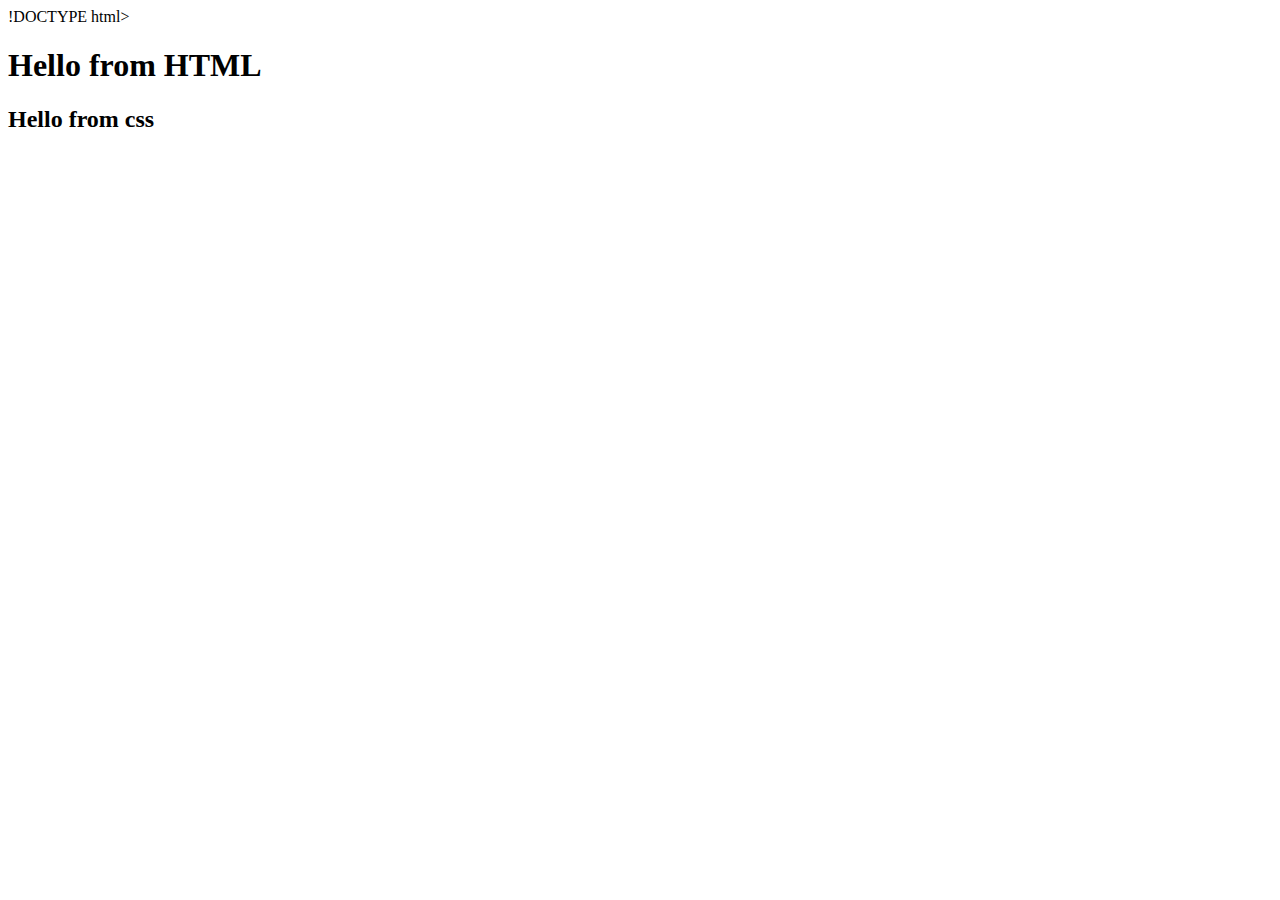
==== index.html @ 1e054998 "my first commit" ====
!DOCTYPE html>
<html lang="en">
<head>
    <meta charset="UTF-8">
    <meta http-equiv="x-UA-compatible" content="IE=edge">
    <meta name="viewport" content="width=device-width,initial-scale=1.0">
    <title>Document</title>
</head>
<body>
    <h1>Hello from HTML</h1>
    <h2>Hello from css</h2>
</body>
</html>
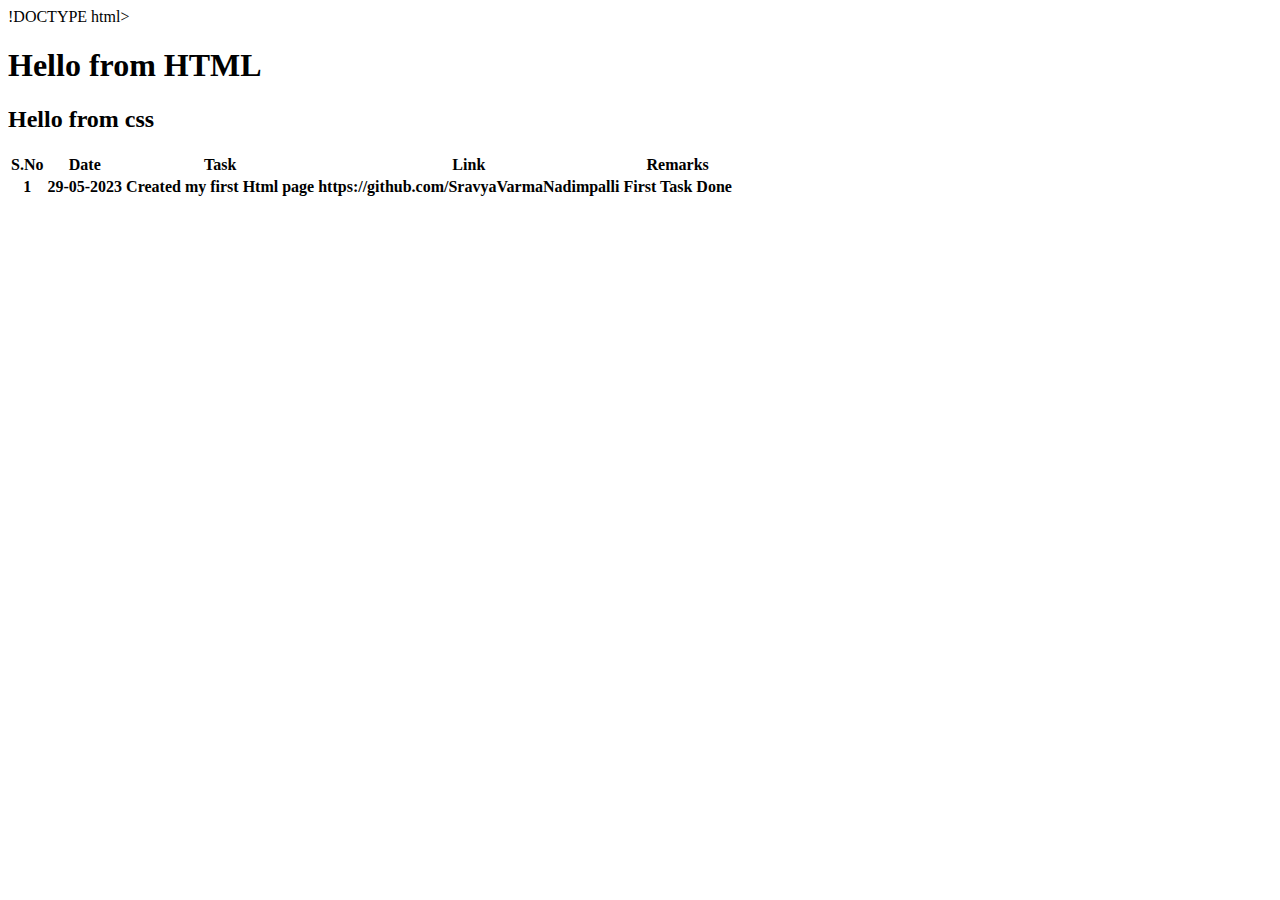
==== commit 073147b6: "second commit" ====
--- a/index.html
+++ b/index.html
@@ -5,9 +5,27 @@
     <meta http-equiv="x-UA-compatible" content="IE=edge">
     <meta name="viewport" content="width=device-width,initial-scale=1.0">
     <title>Document</title>
+    <link rel="stylesheet" href="site.css">
 </head>
 <body>
     <h1>Hello from HTML</h1>
     <h2>Hello from css</h2>
+
+    <table>
+        <tr>
+            <th>S.No</th>
+            <th>Date</th>
+            <th>Task</th>
+            <th>Link</th>
+            <th>Remarks</th>
+        </tr>
+        <tr>
+            <th>1</th>
+            <th>29-05-2023</th>
+            <th>Created my first Html page</th>
+            <th>https://github.com/SravyaVarmaNadimpalli</th>
+            <th>First Task Done</th>
+        </tr>
+    </table>
 </body>
 </html>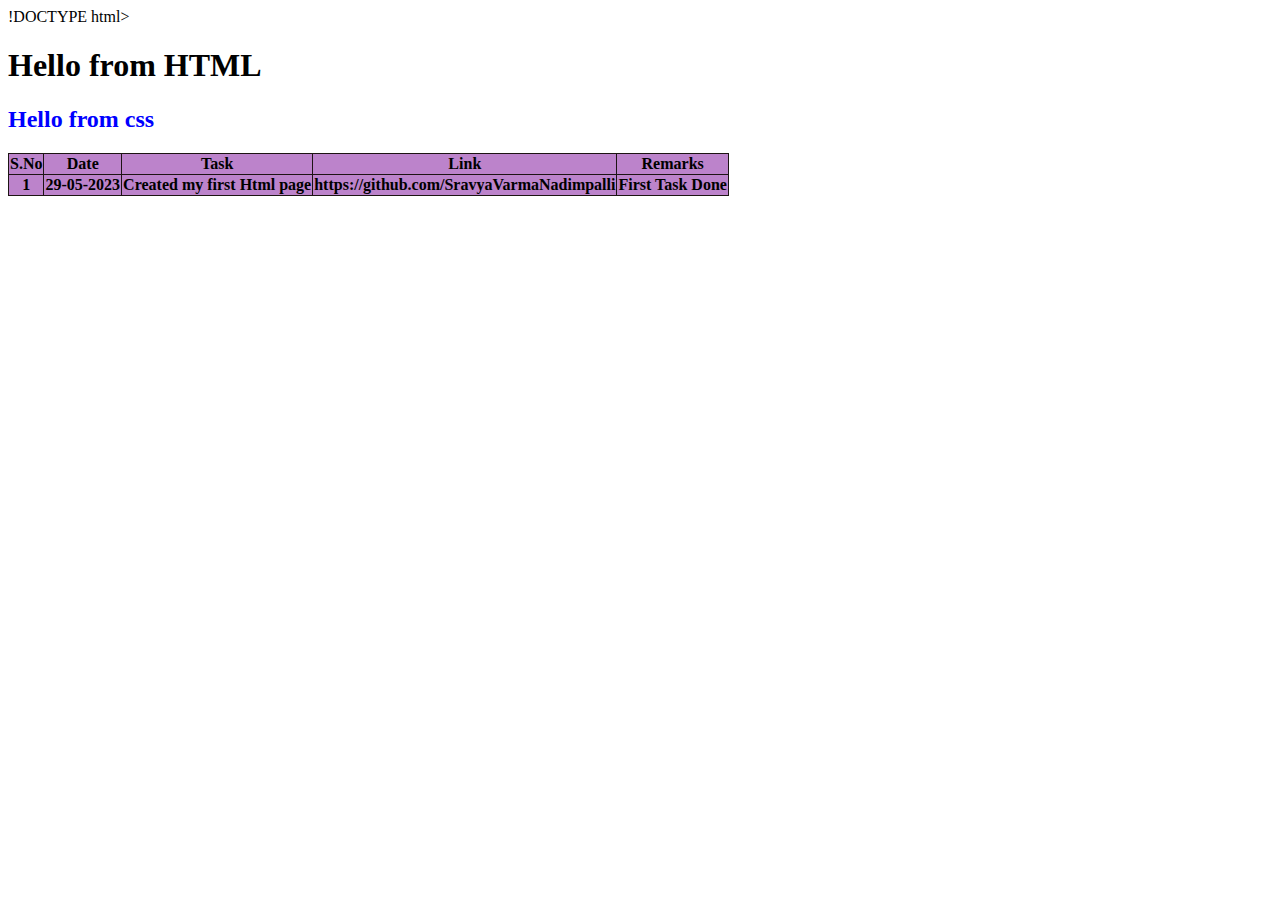
==== commit eda45347: "task done" ====
--- a/index.html
+++ b/index.html
@@ -5,12 +5,12 @@
     <meta http-equiv="x-UA-compatible" content="IE=edge">
     <meta name="viewport" content="width=device-width,initial-scale=1.0">
     <title>Document</title>
-    <link rel="stylesheet" href="site.css">
+    <link rel="stylesheet" href="style.css">
 </head>
 <body>
     <h1>Hello from HTML</h1>
     <h2>Hello from css</h2>
-
+    <script src="site.js"></script>
     <table>
         <tr>
             <th>S.No</th>
--- a/style.css
+++ b/style.css
@@ -0,0 +1,10 @@
+h2{
+    color: blue;
+}
+table, th, td {
+    border: 1px solid rgb(29, 20, 20);
+    border-collapse: collapse;
+  }
+th, td {
+    background-color: #bc83cb;
+}
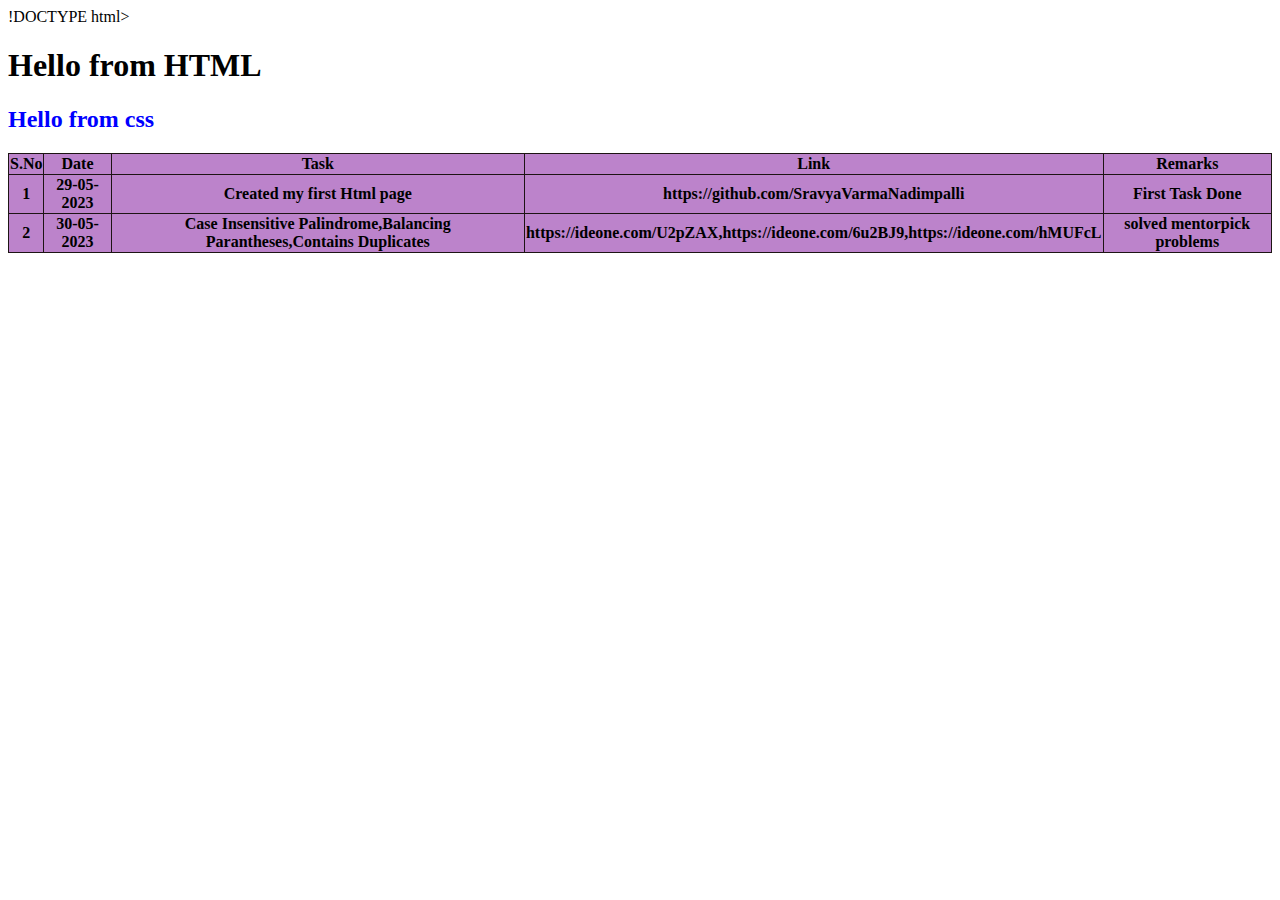
==== commit 09903e12: "my task" ====
--- a/index.html
+++ b/index.html
@@ -26,6 +26,13 @@
             <th>https://github.com/SravyaVarmaNadimpalli</th>
             <th>First Task Done</th>
         </tr>
+        <tr>
+            <th>2</th>
+            <th>30-05-2023</th>
+            <th>Case Insensitive Palindrome,Balancing Parantheses,Contains Duplicates</th>
+            <th>https://ideone.com/U2pZAX,https://ideone.com/6u2BJ9,https://ideone.com/hMUFcL</th>
+            <th>solved mentorpick problems</th>
+        </tr>
     </table>
 </body>
 </html>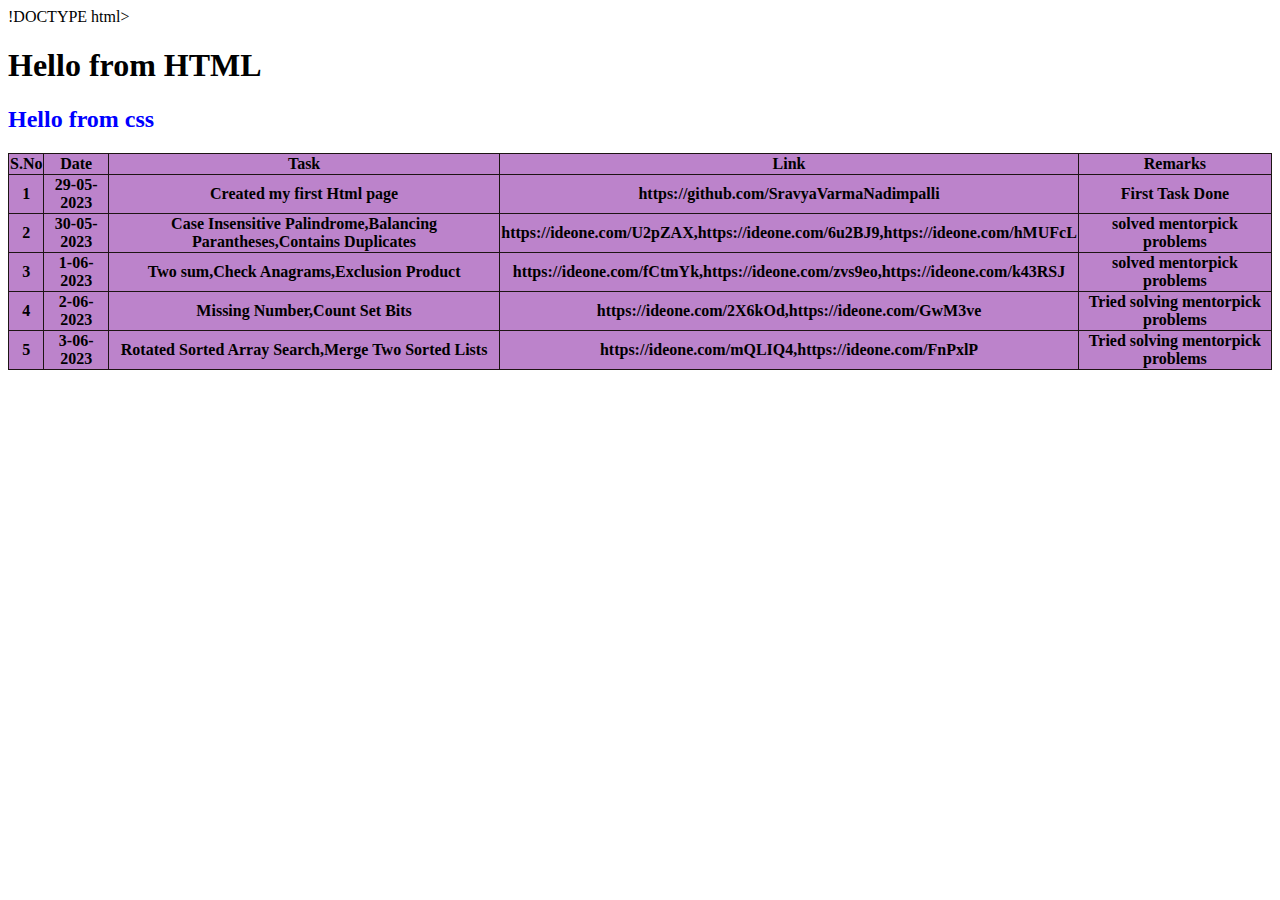
==== commit 6e0b5ae9: "my task" ====
--- a/index.html
+++ b/index.html
@@ -33,6 +33,27 @@
             <th>https://ideone.com/U2pZAX,https://ideone.com/6u2BJ9,https://ideone.com/hMUFcL</th>
             <th>solved mentorpick problems</th>
         </tr>
+        <tr>
+            <th>3</th>
+            <th>1-06-2023</th>
+            <th>Two sum,Check Anagrams,Exclusion Product</th>
+            <th>https://ideone.com/fCtmYk,https://ideone.com/zvs9eo,https://ideone.com/k43RSJ</th>
+            <th>solved mentorpick problems</th>
+        </tr>
+        <tr>
+            <th>4</th>
+            <th>2-06-2023</th>
+            <th>Missing Number,Count Set Bits</th>
+            <th>https://ideone.com/2X6kOd,https://ideone.com/GwM3ve</th>
+            <th>Tried solving mentorpick problems</th>
+        </tr>
+        <tr>
+            <th>5</th>
+            <th>3-06-2023</th>
+            <th>Rotated Sorted Array Search,Merge Two Sorted Lists</th>
+            <th>https://ideone.com/mQLIQ4,https://ideone.com/FnPxlP</th>
+            <th>Tried solving mentorpick problems</th>
+        </tr>
     </table>
 </body>
 </html>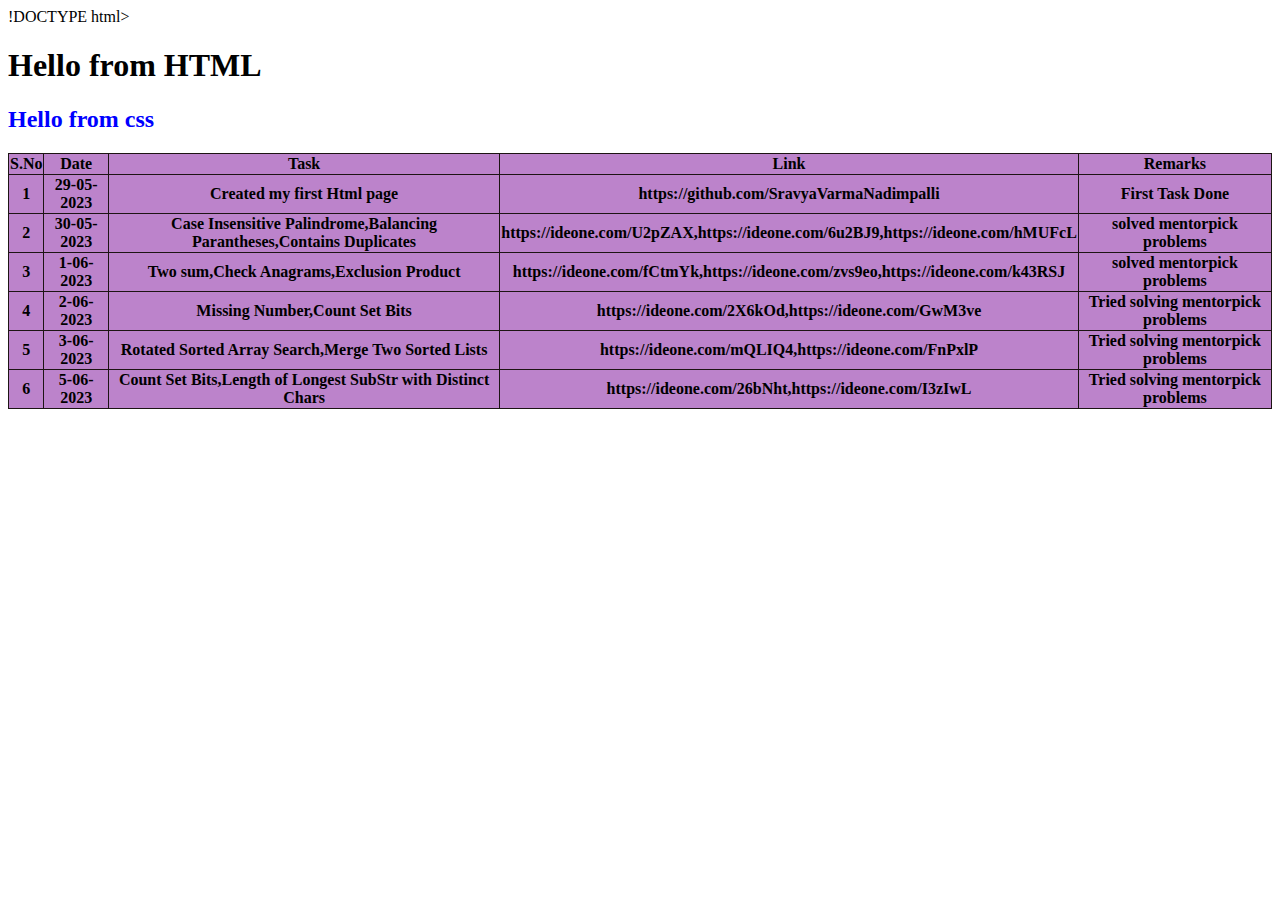
==== commit 165ba581: "task" ====
--- a/index.html
+++ b/index.html
@@ -54,6 +54,13 @@
             <th>https://ideone.com/mQLIQ4,https://ideone.com/FnPxlP</th>
             <th>Tried solving mentorpick problems</th>
         </tr>
+        <tr>
+            <th>6</th>
+            <th>5-06-2023</th>
+            <th>Count Set Bits,Length of Longest SubStr with Distinct Chars </th>
+            <th>https://ideone.com/26bNht,https://ideone.com/I3zIwL</th>
+            <th>Tried solving mentorpick problems</th>
+        </tr>
     </table>
 </body>
 </html>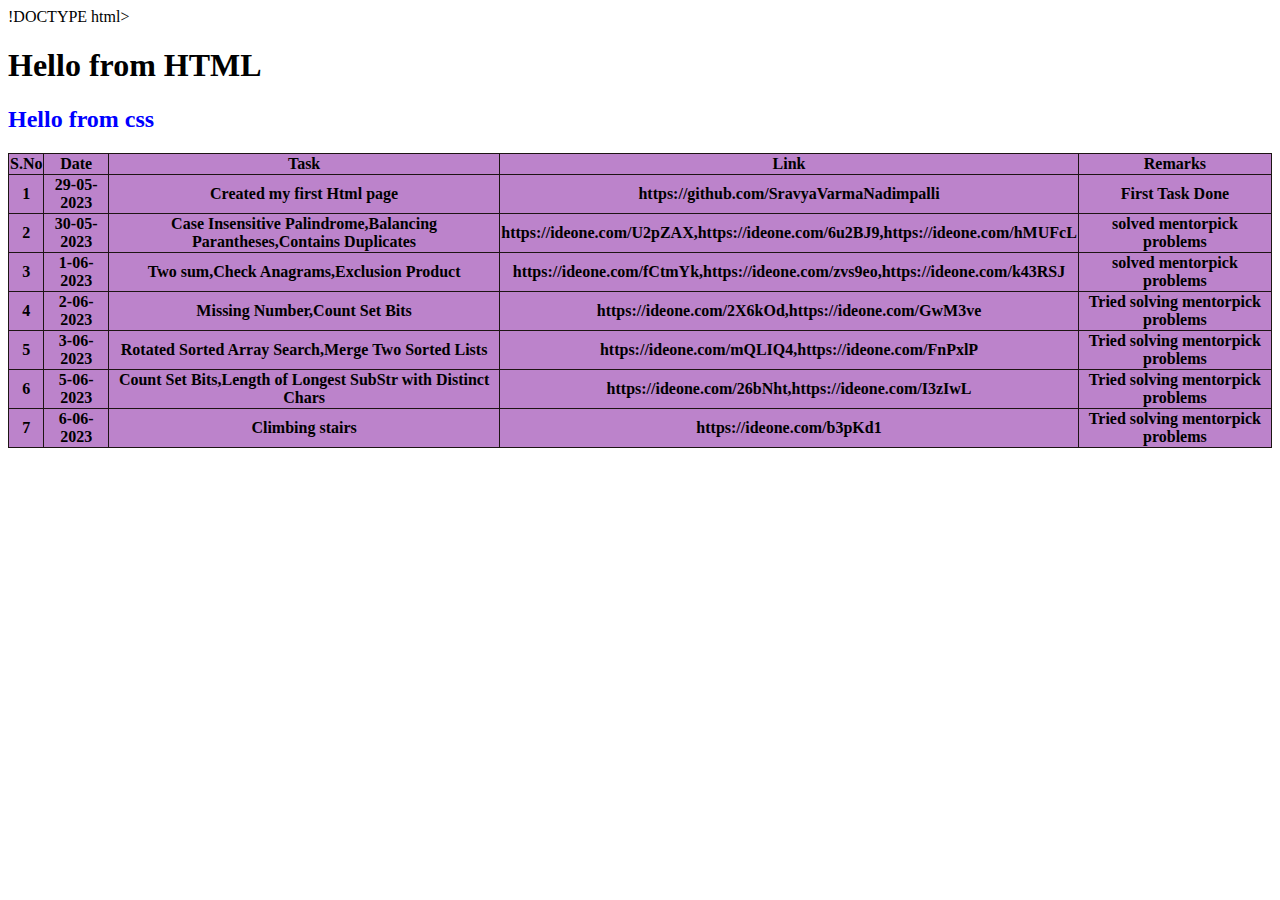
==== commit e5d75e08: "task done" ====
--- a/index.html
+++ b/index.html
@@ -61,6 +61,13 @@
             <th>https://ideone.com/26bNht,https://ideone.com/I3zIwL</th>
             <th>Tried solving mentorpick problems</th>
         </tr>
+        <tr>
+            <th>7</th>
+            <th>6-06-2023</th>
+            <th>Climbing stairs</th>
+            <th>https://ideone.com/b3pKd1</th>
+            <th>Tried solving mentorpick problems</th>
+        </tr>
     </table>
 </body>
 </html>